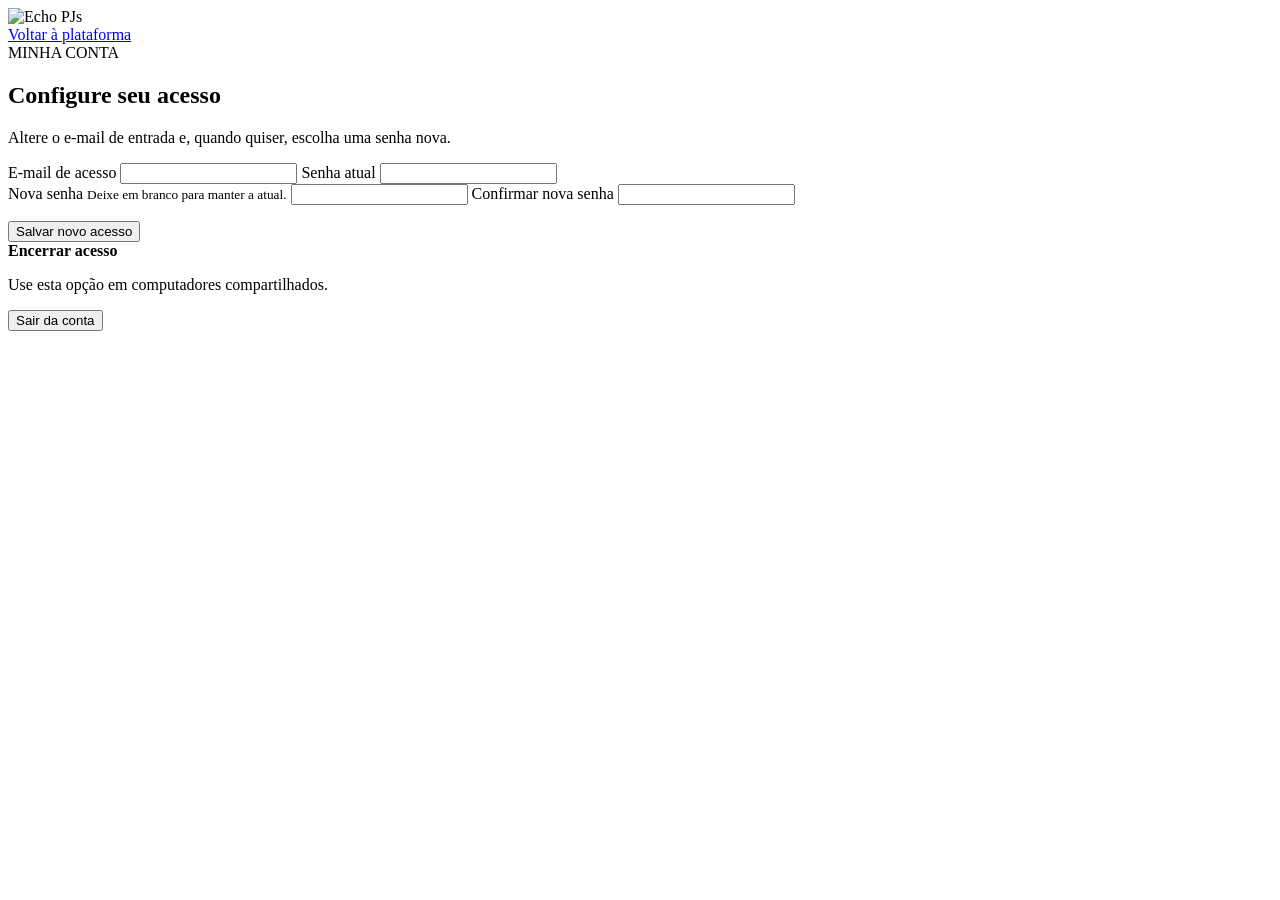
==== service/static/account.html @ 13e82588 "feat: adicionar login com sessao e conta" ====
<!doctype html>
<html lang="pt-BR">
<head>
  <meta charset="utf-8">
  <meta name="viewport" content="width=device-width,initial-scale=1">
  <meta name="theme-color" content="#111114">
  <title>Minha conta — EchoPJs</title>
  <link rel="stylesheet" href="/static/auth.css?v=20260902-1">
</head>
<body>
  <main class="auth-shell">
    <section class="auth-card account-card" aria-labelledby="account-title">
      <div class="auth-brand-row">
        <div class="auth-brand">
          <img src="/static/assets/echo-wordmark-light.png" alt="Echo">
          <span>PJs</span>
        </div>
        <a href="/">Voltar à plataforma</a>
      </div>
      <div class="auth-heading">
        <span class="eyebrow">MINHA CONTA</span>
        <h1 id="account-title">Configure seu acesso</h1>
        <p>Altere o e-mail de entrada e, quando quiser, escolha uma senha nova.</p>
      </div>
      <form id="account-form">
        <label>E-mail de acesso
          <input id="account-identifier" name="identifier" type="email" autocomplete="username" required>
        </label>
        <label>Senha atual
          <input id="current-password" name="current-password" type="password" autocomplete="current-password" required>
        </label>
        <div class="password-grid">
          <label>Nova senha <small>Deixe em branco para manter a atual.</small>
            <input id="new-password" name="new-password" type="password" minlength="8" autocomplete="new-password">
          </label>
          <label>Confirmar nova senha
            <input id="confirm-password" name="confirm-password" type="password" minlength="8" autocomplete="new-password">
          </label>
        </div>
        <p id="account-message" class="auth-message hidden" role="status"></p>
        <button id="account-submit" type="submit">Salvar novo acesso</button>
      </form>
      <div class="account-footer">
        <div><strong>Encerrar acesso</strong><p>Use esta opção em computadores compartilhados.</p></div>
        <button id="logout-button" class="secondary-button" type="button">Sair da conta</button>
      </div>
    </section>
  </main>
  <script src="/static/account.js?v=20260902-1"></script>
</body>
</html>
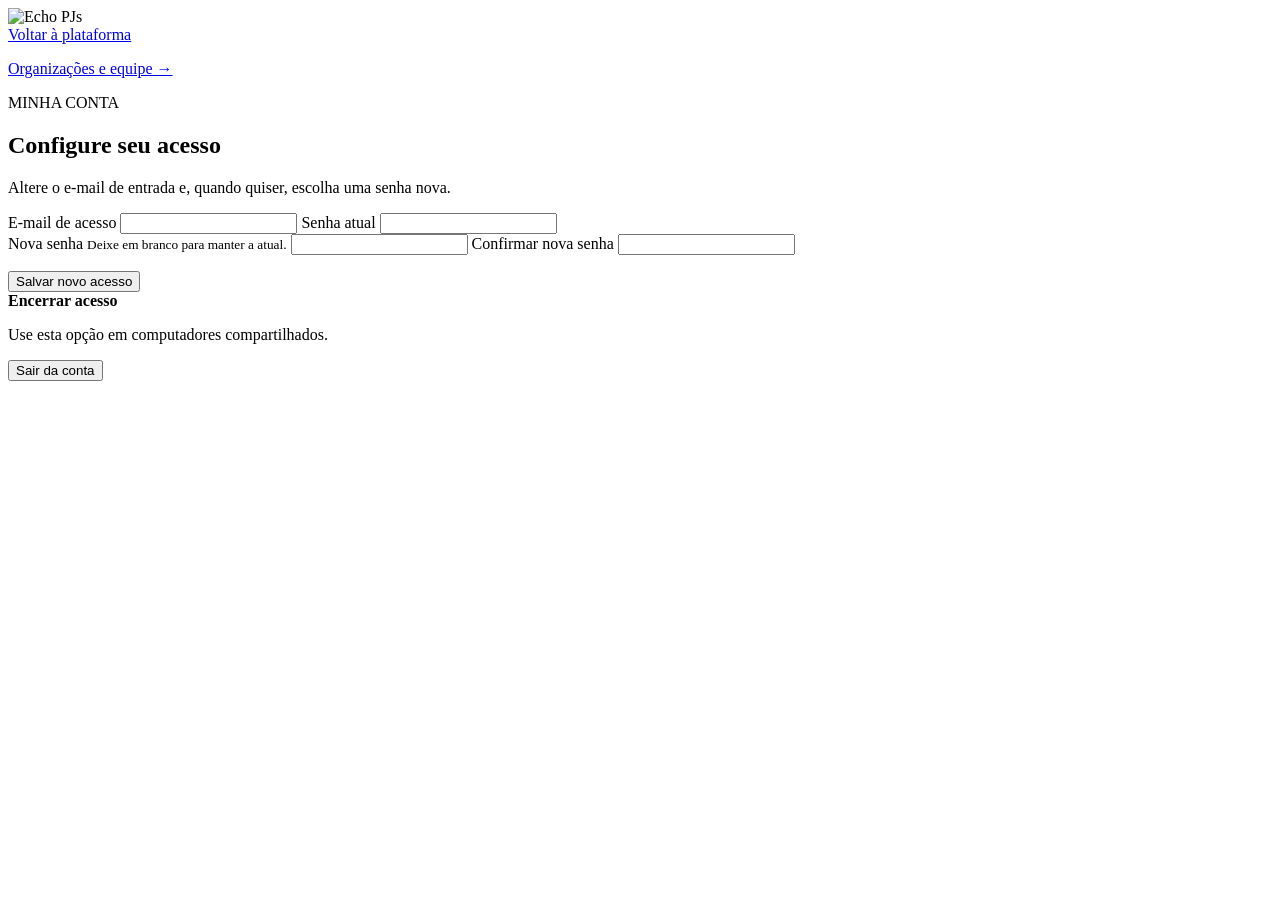
==== commit 73a8ab17: "feat: incluir organizações, atualizar interface e preparar entrega ao desenvolvedor" ====
--- a/service/static/account.html
+++ b/service/static/account.html
@@ -5,7 +5,7 @@
   <meta name="viewport" content="width=device-width,initial-scale=1">
   <meta name="theme-color" content="#111114">
   <title>Minha conta — EchoPJs</title>
-  <link rel="stylesheet" href="/static/auth.css?v=20260902-1">
+  <link rel="stylesheet" href="/static/auth.css?v=20260903-org-1">
 </head>
 <body>
   <main class="auth-shell">
@@ -15,8 +15,9 @@
           <img src="/static/assets/echo-wordmark-light.png" alt="Echo">
           <span>PJs</span>
         </div>
-        <a href="/">Voltar à plataforma</a>
+        <a id="back-platform" href="/">Voltar à plataforma</a>
       </div>
+      <p><a id="manage-organizations" class="text-link" href="/organizations">Organizações e equipe →</a></p>
       <div class="auth-heading">
         <span class="eyebrow">MINHA CONTA</span>
         <h1 id="account-title">Configure seu acesso</h1>
@@ -46,6 +47,6 @@
       </div>
     </section>
   </main>
-  <script src="/static/account.js?v=20260902-1"></script>
+  <script src="/static/account.js?v=20260903-org-1"></script>
 </body>
 </html>
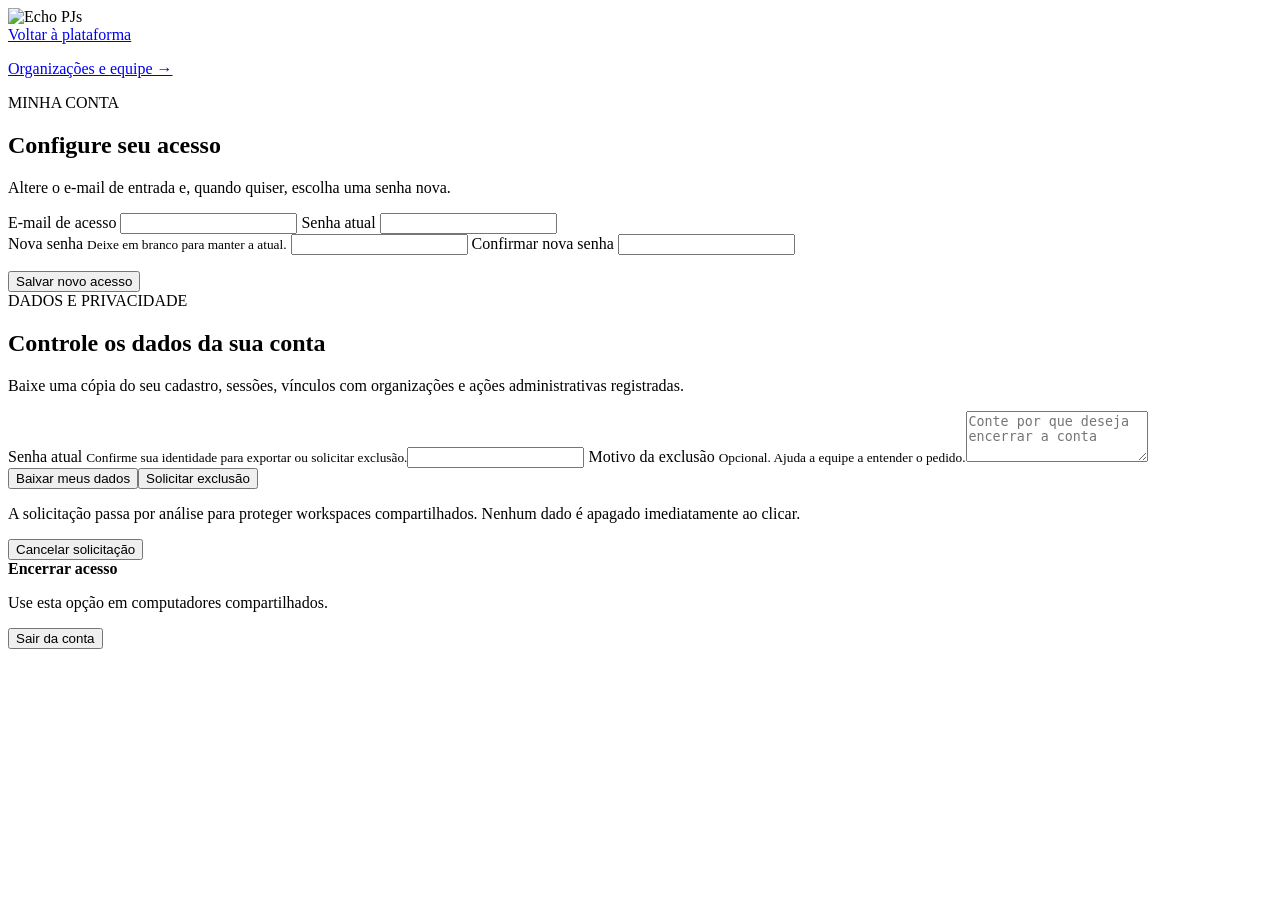
==== commit 0bbb0991: "feat: adicionar centro de privacidade da conta" ====
--- a/service/static/account.html
+++ b/service/static/account.html
@@ -5,7 +5,7 @@
   <meta name="viewport" content="width=device-width,initial-scale=1">
   <meta name="theme-color" content="#111114">
   <title>Minha conta — EchoPJs</title>
-  <link rel="stylesheet" href="/static/auth.css?v=20260903-org-1">
+  <link rel="stylesheet" href="/static/auth.css?v=20260909-privacy-1">
 </head>
 <body>
   <main class="auth-shell">
@@ -41,12 +41,23 @@
         <p id="account-message" class="auth-message hidden" role="status"></p>
         <button id="account-submit" type="submit">Salvar novo acesso</button>
       </form>
+      <section class="account-privacy" aria-labelledby="privacy-title">
+        <div class="account-privacy-heading"><span class="eyebrow">DADOS E PRIVACIDADE</span><h2 id="privacy-title">Controle os dados da sua conta</h2><p>Baixe uma cópia do seu cadastro, sessões, vínculos com organizações e ações administrativas registradas.</p></div>
+        <form id="privacy-form" class="privacy-form">
+          <label>Senha atual <small>Confirme sua identidade para exportar ou solicitar exclusão.</small><input id="privacy-password" type="password" autocomplete="current-password" required></label>
+          <label>Motivo da exclusão <small>Opcional. Ajuda a equipe a entender o pedido.</small><textarea id="privacy-reason" maxlength="1000" rows="3" placeholder="Conte por que deseja encerrar a conta"></textarea></label>
+          <div class="privacy-actions"><button id="privacy-export" class="secondary-button" type="button">Baixar meus dados</button><button id="privacy-delete" class="danger-button" type="button">Solicitar exclusão</button></div>
+          <p class="privacy-note">A solicitação passa por análise para proteger workspaces compartilhados. Nenhum dado é apagado imediatamente ao clicar.</p>
+          <p id="privacy-message" class="auth-message hidden" role="status"></p>
+        </form>
+        <div id="privacy-request-state" class="privacy-request-state hidden"><div><strong id="privacy-request-title"></strong><p id="privacy-request-detail"></p></div><button id="privacy-cancel" class="secondary-button" type="button">Cancelar solicitação</button></div>
+      </section>
       <div class="account-footer">
         <div><strong>Encerrar acesso</strong><p>Use esta opção em computadores compartilhados.</p></div>
         <button id="logout-button" class="secondary-button" type="button">Sair da conta</button>
       </div>
     </section>
   </main>
-  <script src="/static/account.js?v=20260903-org-1"></script>
+  <script src="/static/account.js?v=20260909-privacy-1"></script>
 </body>
 </html>
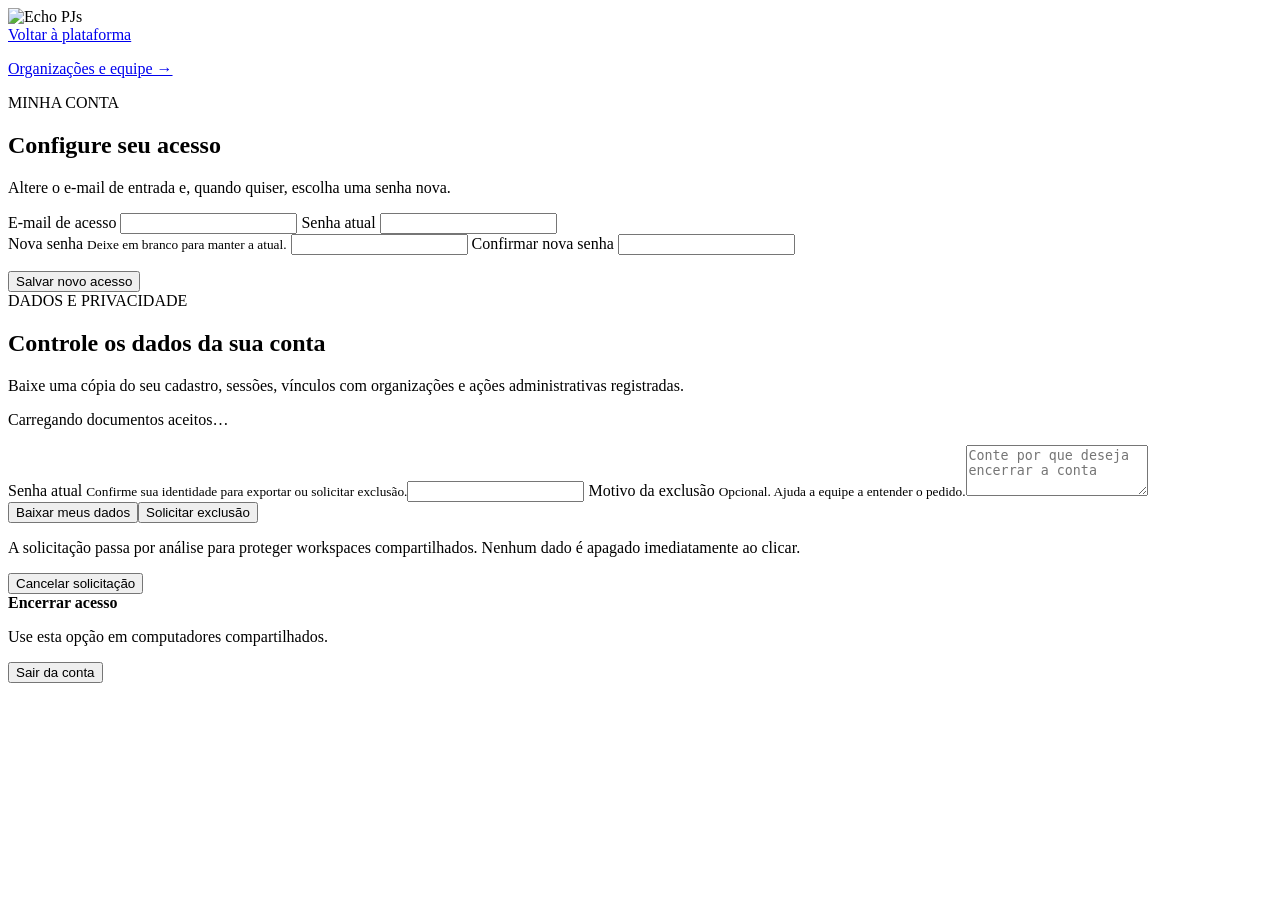
==== commit 6a464369: "feat: versionar termos e aceites do cadastro" ====
--- a/service/static/account.html
+++ b/service/static/account.html
@@ -43,6 +43,7 @@
       </form>
       <section class="account-privacy" aria-labelledby="privacy-title">
         <div class="account-privacy-heading"><span class="eyebrow">DADOS E PRIVACIDADE</span><h2 id="privacy-title">Controle os dados da sua conta</h2><p>Baixe uma cópia do seu cadastro, sessões, vínculos com organizações e ações administrativas registradas.</p></div>
+        <div id="legal-acceptances" class="legal-acceptances"><p class="privacy-note">Carregando documentos aceitos…</p></div>
         <form id="privacy-form" class="privacy-form">
           <label>Senha atual <small>Confirme sua identidade para exportar ou solicitar exclusão.</small><input id="privacy-password" type="password" autocomplete="current-password" required></label>
           <label>Motivo da exclusão <small>Opcional. Ajuda a equipe a entender o pedido.</small><textarea id="privacy-reason" maxlength="1000" rows="3" placeholder="Conte por que deseja encerrar a conta"></textarea></label>
@@ -58,6 +59,6 @@
       </div>
     </section>
   </main>
-  <script src="/static/account.js?v=20260909-privacy-1"></script>
+  <script src="/static/account.js?v=20260909-legal-1"></script>
 </body>
 </html>
